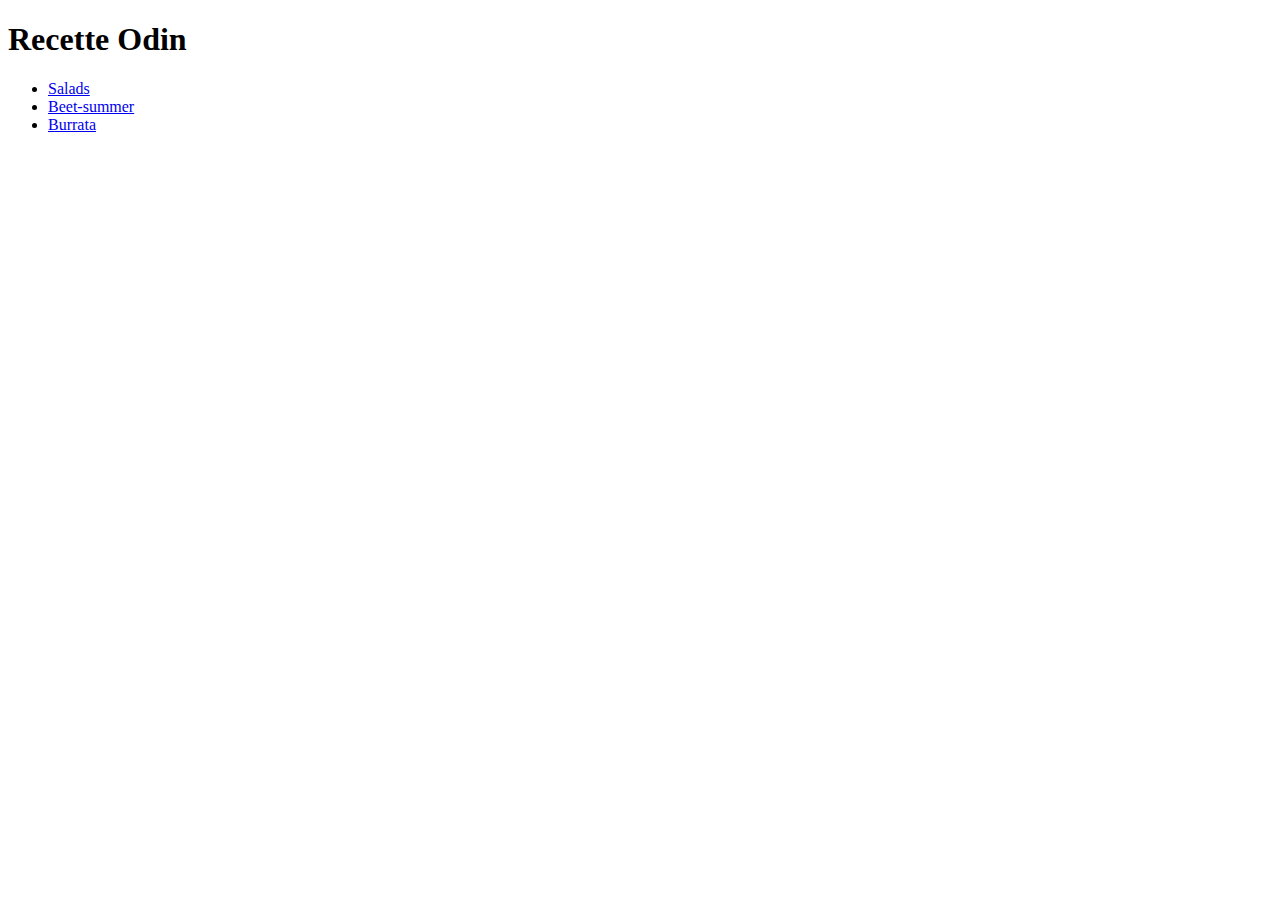
==== index.html @ 78ad97ce "Fist add" ====
<!DOCTYPE html>
<html lang="en">
<head>
    <meta charset="UTF-8">
    <meta name="viewport" content="width=device-width, initial-scale=1.0">
    <title>Document</title>
</head>
<body>
    <h1>Recette Odin</h1>
    <ul>
        <li><a href="recipes/salads.html">Salads</a></li>
        <li><a href="recipes/beetsummer.html">Beet-summer</a></li>
        <li><a href="recipes/burrata.html">Burrata</a></li>
    </ul>
    
    
    
</body>
</html>
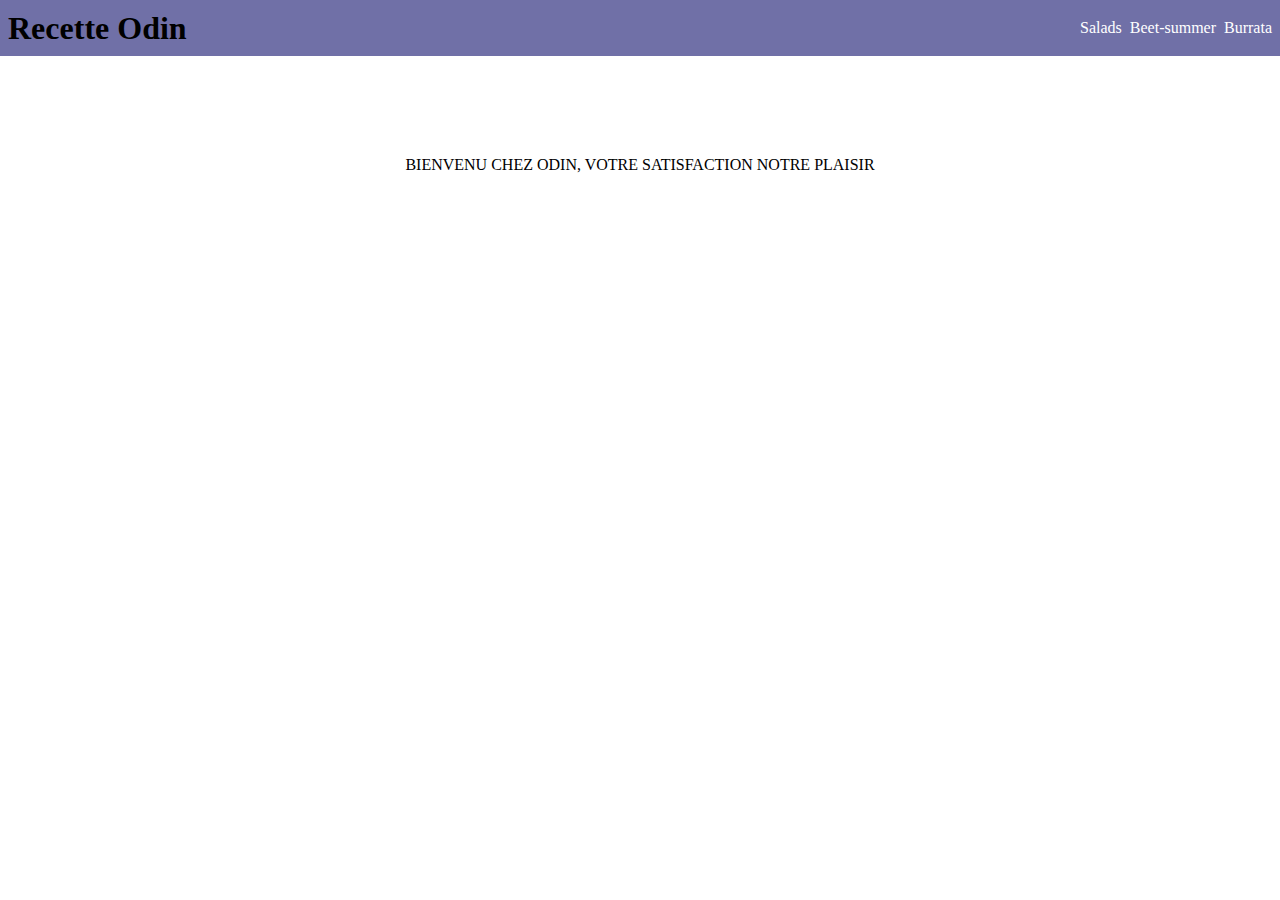
==== commit 751460b1: "Un peu de style apporter a la page accueil" ====
--- a/index.html
+++ b/index.html
@@ -3,15 +3,25 @@
 <head>
     <meta charset="UTF-8">
     <meta name="viewport" content="width=device-width, initial-scale=1.0">
+    <link rel="stylesheet" href="./style/index.css">
     <title>Document</title>
 </head>
 <body>
-    <h1>Recette Odin</h1>
-    <ul>
-        <li><a href="recipes/salads.html">Salads</a></li>
-        <li><a href="recipes/beetsummer.html">Beet-summer</a></li>
-        <li><a href="recipes/burrata.html">Burrata</a></li>
-    </ul>
+    <div class="header"> 
+       <div>
+        <h1 >Recette Odin</h1>  
+       </div> 
+       <div>
+           <ul>
+               <li><a href="recipes/salads.html">Salads</a></li>
+               <li><a href="recipes/beetsummer.html">Beet-summer</a></li>
+               <li><a href="recipes/burrata.html">Burrata</a></li>
+           </ul>
+       </div>
+
+    </div>
+
+    <p>BIENVENU CHEZ ODIN, VOTRE SATISFACTION NOTRE PLAISIR</p>
     
     
     
--- a/style/index.css
+++ b/style/index.css
@@ -0,0 +1,34 @@
+body{
+    font-family: 'Times New Roman', Times, serif;
+    margin: 0;
+}
+
+li{
+    list-style: none;
+}
+a{
+    text-decoration: none;
+    color: white;
+    
+}
+.header{
+    display: flex;
+    justify-content: space-between;
+    align-items: center;
+    background-color: rgb(112, 112, 167);
+    padding: 8px;
+    margin-bottom: 100px;
+    height: 40px;
+    
+    
+}
+ul{
+    display: flex;
+    gap: 8px;
+
+}
+P{
+    display: flex;
+    justify-content: center;
+    align-items: center;
+}
